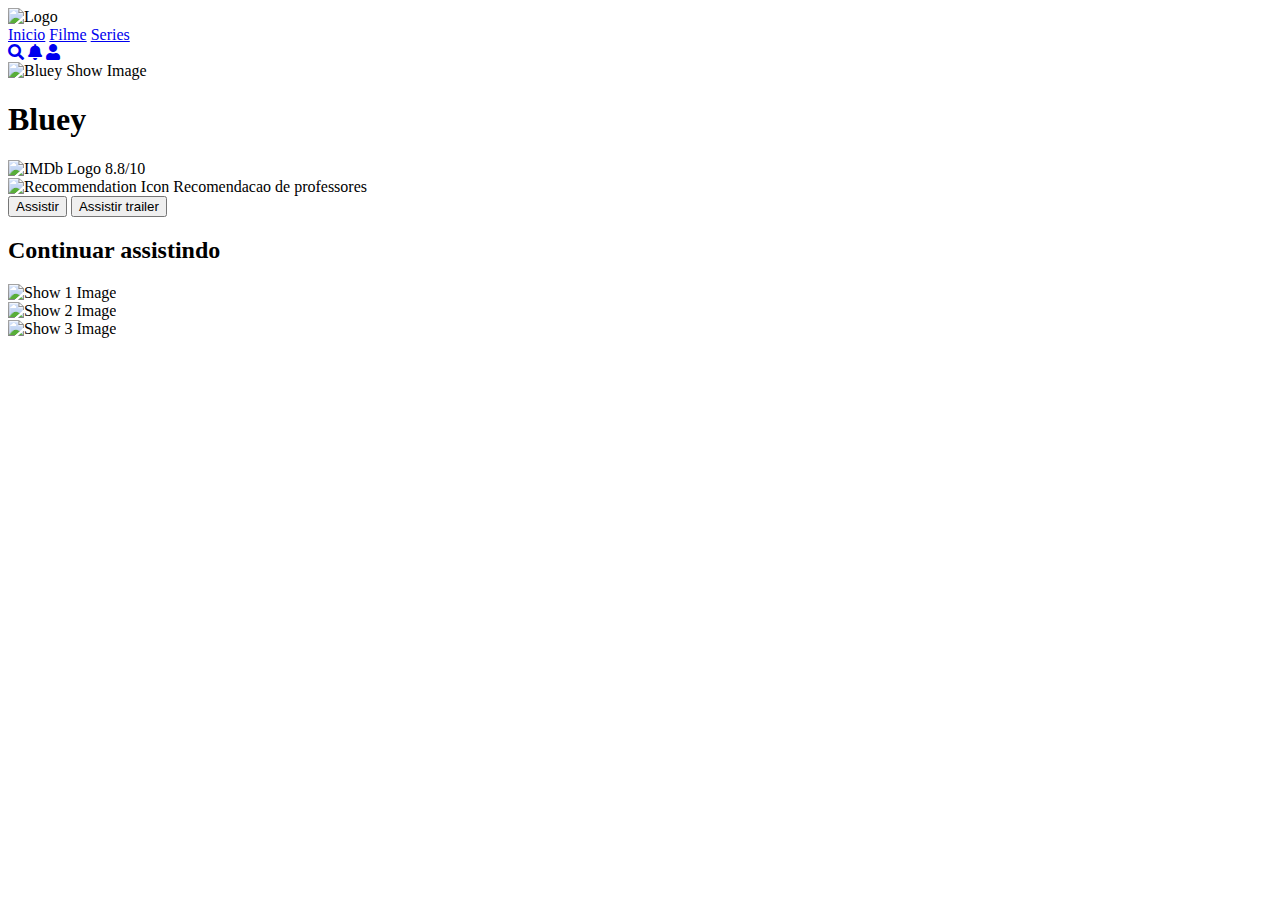
==== index.html @ e3199b13 "Add files via upload" ====
<!DOCTYPE html>
<html lang="en">
<head>
    <meta charset="UTF-8">
    <meta name="viewport" content="width=device-width, initial-scale=1.0">
    <title>Kids Show</title>
    <link href="https://cdnjs.cloudflare.com/ajax/libs/font-awesome/5.15.3/css/all.min.css" rel="stylesheet"/>
    <link rel="stylesheet" href="styles.css">
</head>
<body>
    <header class="header">
        <img alt="Logo" height="60"/>
        <nav>
            <a href="#">Inicio</a>
            <a href="#">Filme</a>
            <a href="#">Series</a>
        </nav>
        <div class="icons">
            <a href="#"><i class="fas fa-search"></i></a>
            <a href="#"><i class="fas fa-bell"></i></a>
            <a href="#"><i class="fas fa-user"></i></a>
        </div>
    </header>
    <div class="main-content">
        <div class="left">
            <img alt="Bluey Show Image" height="400" src="https://storage.googleapis.com/a1aa/image/Fa6wpsgVRzq9BJaNuf32CyEXwYSKhMB4gbWb3pEfNTUgG8rTA.jpg" width="600"/>
        </div>
        <div class="right">
            <h1>Bluey</h1>
            <div class="rating">
                <img alt="IMDb Logo" height="30" src="https://storage.googleapis.com/a1aa/image/03WsKkWgEMqnJpKOOACxRhzQWkKYOWmSoTBj7sTvJMroBf1JA.jpg" width="30"/>
                <span>8.8/10</span>
            </div>
            <div class="recommendation">
                <img alt="Recommendation Icon" height="30" src="https://storage.googleapis.com/a1aa/image/zqeJWKW37SVIAievhA9Ip0yUBqr1bmqDG39o66Cb9sNpG8rTA.jpg" width="30"/>
                <span>Recomendacao de professores</span>
            </div>
            <div class="buttons">
                <button>Assistir</button>
                <button>Assistir trailer</button>
            </div>
        </div>
    </div>
    <div class="continue-watching">
        <h2>Continuar assistindo</h2>
        <div class="shows">
            <div class="show">
                <img alt="Show 1 Image" height="200" src="https://storage.googleapis.com/a1aa/image/hV8EOsregvXpHibDI2A7wP2CYDGFKtVc0spMHXziL6rSDerTA.jpg" width="300"/>
            </div>
            <div class="show">
                <img alt="Show 2 Image" height="200" src="https://storage.googleapis.com/a1aa/image/kWpo1kLboFqgIZmWwJoG5e79xWadsCbkeTJn9nes7UFNN4XnA.jpg" width="300"/>
            </div>
            <div class="show">
                <img alt="Show 3 Image" height="200" src="https://storage.googleapis.com/a1aa/image/Prcd1t46JjIBClqFXpVgLltPOcM8s4e5R2e4YWssXROoG8rTA.jpg" width="300"/>
            </div>
        </div>
    </div>
</body>
</html>
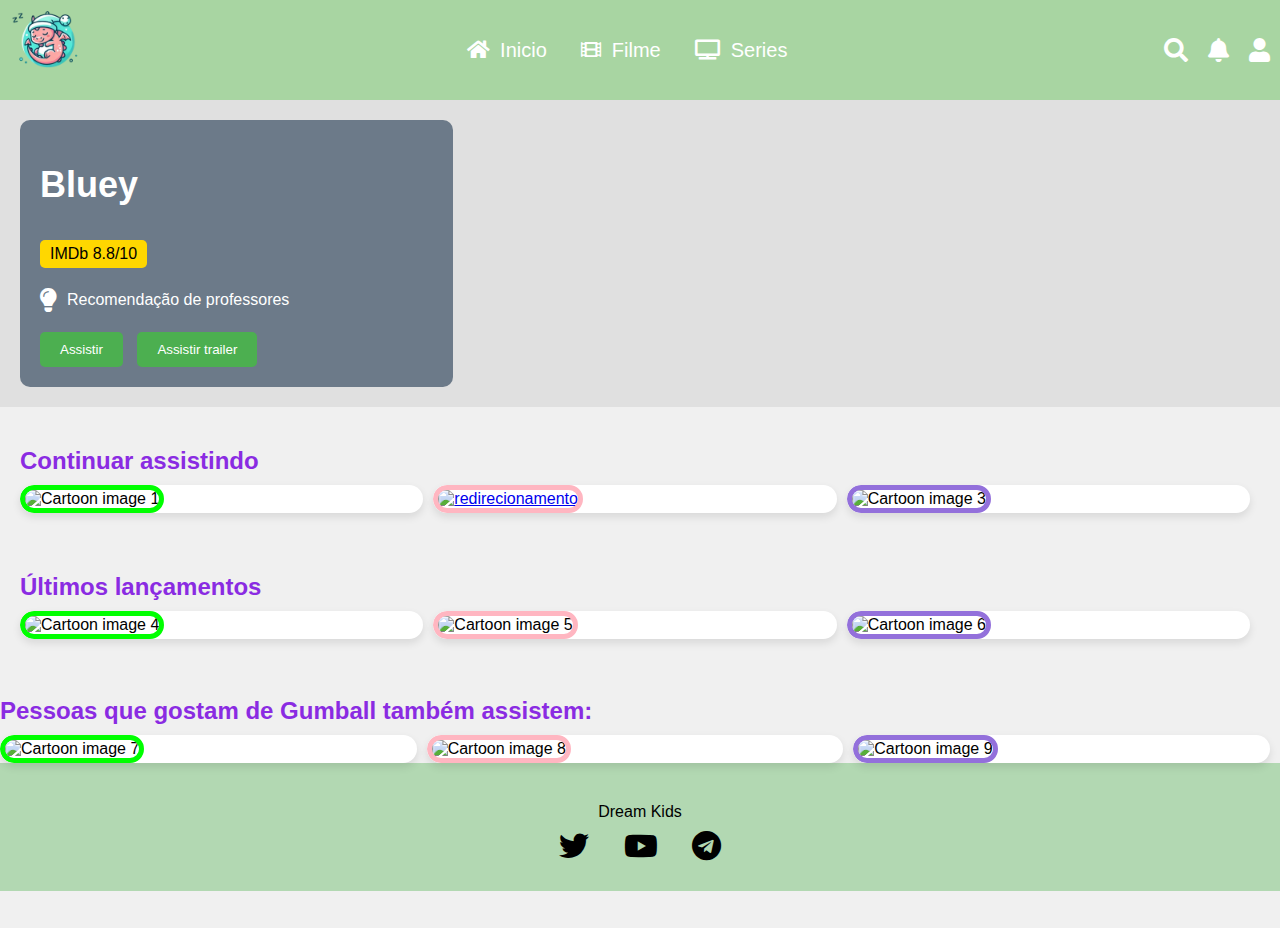
==== commit e6eefcf5: "update" ====
--- a/index.html
+++ b/index.html
@@ -1,59 +1,99 @@
-<!DOCTYPE html>
-<html lang="en">
+<!DOCTYPE html> 
+<html lang="pt-BR">
 <head>
-    <meta charset="UTF-8">
-    <meta name="viewport" content="width=device-width, initial-scale=1.0">
-    <title>Kids Show</title>
-    <link href="https://cdnjs.cloudflare.com/ajax/libs/font-awesome/5.15.3/css/all.min.css" rel="stylesheet"/>
-    <link rel="stylesheet" href="styles.css">
+  <meta charset="UTF-8">
+  <meta name="viewport" content="width=device-width, initial-scale=1.0">
+  <title>Bluey</title>
+  <link href="https://cdnjs.cloudflare.com/ajax/libs/font-awesome/5.15.3/css/all.min.css" rel="stylesheet">
+  <link rel="stylesheet" href="pg1.css">
 </head>
 <body>
-    <header class="header">
-        <img alt="Logo" height="60"/>
-        <nav>
-            <a href="#">Inicio</a>
-            <a href="#">Filme</a>
-            <a href="#">Series</a>
-        </nav>
-        <div class="icons">
-            <a href="#"><i class="fas fa-search"></i></a>
-            <a href="#"><i class="fas fa-bell"></i></a>
-            <a href="#"><i class="fas fa-user"></i></a>
-        </div>
-    </header>
-    <div class="main-content">
-        <div class="left">
-            <img alt="Bluey Show Image" height="400" src="https://storage.googleapis.com/a1aa/image/Fa6wpsgVRzq9BJaNuf32CyEXwYSKhMB4gbWb3pEfNTUgG8rTA.jpg" width="600"/>
-        </div>
-        <div class="right">
-            <h1>Bluey</h1>
-            <div class="rating">
-                <img alt="IMDb Logo" height="30" src="https://storage.googleapis.com/a1aa/image/03WsKkWgEMqnJpKOOACxRhzQWkKYOWmSoTBj7sTvJMroBf1JA.jpg" width="30"/>
-                <span>8.8/10</span>
+  <div class="header">
+    <img alt="Logo" src="logo.png" height="100" width="100">
+    <div class="nav">
+      <a href="index.html"><i class="fas fa-home"></i> Inicio</a>
+      <a href="#"><i class="fas fa-film"></i> Filme</a>
+      <a href="#"><i class="fas fa-tv"></i> Series</a>
+    </div>
+    <div class="icons">
+      <i class="fas fa-search"></i>
+      <a href="p4.html">
+      <i class="fas fa-bell"></i></a>
+      <a href="pg3.html">
+      <i class="fas fa-user"></i></a>
+    </div>
+  </div>
+  <div class="main-content">
+    <div class="left">
+      <h1>Bluey</h1>
+      <div class="rating">IMDb 8.8/10</div>
+      <div class="recommendation">
+        <i class="fas fa-lightbulb"></i>
+        <span>Recomendação de professores</span>
+      </div>
+      <div class="buttons">
+        <button>Assistir</button>
+        <button>Assistir trailer</button>
+      </div>
+    </div>
+    <div class="right"></div>
+  </div>
+
+
+ <link rel="stylesheet" href="styles.css">
+
+    <div class="section">
+        <h2>Continuar assistindo</h2>
+        <div class="row">
+            <div class="card green-border">
+                <img alt="Cartoon image 1" height="150" src="https://img.odcdn.com.br/cdn-cgi/image/width=1200,height=1200,fit=cover/wp-content/uploads/2021/02/gumball.jpg" width="300">
             </div>
-            <div class="recommendation">
-                <img alt="Recommendation Icon" height="30" src="https://storage.googleapis.com/a1aa/image/zqeJWKW37SVIAievhA9Ip0yUBqr1bmqDG39o66Cb9sNpG8rTA.jpg" width="30"/>
-                <span>Recomendacao de professores</span>
+            <div class="card pink-border">
+                <a href="pg2.html"><img alt="redirecionamento"
+                style= "height:150px"; src="https://encrypted-tbn3.gstatic.com/images?q=tbn:ANd9GcTnDc7M3EleSSwg1BhfEy-R4AfPMtGkyVF6-KgRwbARx0oXP7otJhuM_YZ9PtzKoDmjIwAUkC_rPwqBoq2PocSAC23rw9P6oiE0nLWk5A" width="300"><a></a>
             </div>
-            <div class="buttons">
-                <button>Assistir</button>
-                <button>Assistir trailer</button>
+            <div class="card purple-border">
+                <img alt="Cartoon image 3" height="150" src="https://encrypted-tbn0.gstatic.com/images?q=tbn:ANd9GcTaP6L_MSm0b23W8FSzBuKfc0rUXCJf0Sja2w&s" width="300">
             </div>
         </div>
     </div>
-    <div class="continue-watching">
-        <h2>Continuar assistindo</h2>
-        <div class="shows">
-            <div class="show">
-                <img alt="Show 1 Image" height="200" src="https://storage.googleapis.com/a1aa/image/hV8EOsregvXpHibDI2A7wP2CYDGFKtVc0spMHXziL6rSDerTA.jpg" width="300"/>
+    <div class="section">
+        <h2>Últimos lançamentos</h2>
+        <div class="row">
+            <div class="card green-border">
+                <img alt="Cartoon image 4" height="150" src="https://encrypted-tbn0.gstatic.com/images?q=tbn:ANd9GcS1KxzhMyS1r5212FIBni_I541wjEKT_GY-4Q&s" width="300">
             </div>
-            <div class="show">
-                <img alt="Show 2 Image" height="200" src="https://storage.googleapis.com/a1aa/image/kWpo1kLboFqgIZmWwJoG5e79xWadsCbkeTJn9nes7UFNN4XnA.jpg" width="300"/>
+            <div class="card pink-border">
+                <img alt="Cartoon image 5" height="150" src="https://blog.mooui.com.br/wp-content/uploads/2018/06/melhores-desenhos-infantis-2.jpg" width="300">
             </div>
-            <div class="show">
-                <img alt="Show 3 Image" height="200" src="https://storage.googleapis.com/a1aa/image/Prcd1t46JjIBClqFXpVgLltPOcM8s4e5R2e4YWssXROoG8rTA.jpg" width="300"/>
+            <div class="card purple-border">
+                <img alt="Cartoon image 6" height="150" src="https://pt.quizur.com/_image?href=https%3A%2F%2Fimg.quizur.com%2Ff%2Fimg64e7db5c8368b0.62845709.jpg%3FlastEdited%3D1692916577%3Fo%3Dfeed&w=250&h=300&f=webp" width="300">
             </div>
         </div>
     </div>
+    <di class="section">
+        <h2>Pessoas que gostam de Gumball também assistem:</h2>
+        <div class="row">
+            <div class="card green-border">
+                <img alt="Cartoon image 7" height="150" src="https://encrypted-tbn0.gstatic.com/images?q=tbn:ANd9GcSFTTW0LXffvO3Y3bWrSd0gRw8-4plMyUiszA&s" width="300">
+            </div>
+            <div class="card pink-border">
+                <img alt="Cartoon image 8" height="150" src="https://atlantidasc-prod.s3.amazonaws.com/wp-content/uploads/2023/12/image-61.png" width="300">
+            </div>
+            <div class="card purple-border">
+                <img alt="Cartoon image 9" height="150" src="https://miro.medium.com/v2/resize:fit:1400/0*NSh9l4y6n8BGsYqv." width="300">
+            </div>
+        </div>
+</div>
+</div>
+    <div class="footer">
+        <p>Dream Kids</p>
+        <div class="social-icons">
+            <i class="fab fa-twitter"></i>
+            <i class="fab fa-youtube"></i>
+            <i class="fab fa-telegram"></i>
+        </div>
+    </div>
+   
 </body>
 </html>
--- a/pg1.css
+++ b/pg1.css
@@ -0,0 +1,227 @@
+
+body { 
+    margin: 0;
+    font-family: Arial, sans-serif;
+    background-color: #f0f0f0;
+}
+
+.header {
+    background-color: #a8d5a2;
+    padding: 0px;
+    display: flex;
+    align-items: center;
+    justify-content: space-between;
+}
+
+
+.header .nav a {
+    margin: 0 15px;
+    text-decoration: none;
+    color: #ffffff;
+    font-size: 20px;
+}
+
+.header .nav a i {
+    margin-right: 5px;
+}
+
+.header .icons {
+    display: flex;
+    align-items: center;
+}
+
+.header .icons i {
+    margin: 0 10px;
+    font-size: 24px;
+    color: #ffffff;
+}
+
+.main-content {
+    display: flex;
+    background-color: #e0e0e0;
+    padding: 20px;
+}
+
+.main-content .left {
+    flex: 1;
+    background-color: #6c7a89;
+    padding: 20px;
+    color: white;
+    border-radius: 10px;
+    margin-right: 20px;
+}
+
+.main-content .left h1 {
+    font-size: 36px;
+}
+
+.main-content .left .rating {
+    background-color: #ffd700;
+    color: black;
+    padding: 5px 10px;
+    border-radius: 5px;
+    display: inline-block;
+    margin-top: 10px;
+}
+
+.main-content .left .recommendation {
+    margin-top: 20px;
+    display: flex;
+    align-items: center;
+}
+
+.main-content .left .recommendation i {
+    margin-right: 10px;
+    font-size: 24px;
+}
+
+.main-content .left .buttons {
+    margin-top: 20px;
+}
+
+.main-content .left .buttons button {
+    background-color: #4caf50;
+    color: white;
+    border: none;
+    padding: 10px 20px;
+    border-radius: 5px;
+    margin-right: 10px;
+    cursor: pointer;
+}
+
+.main-content .right {
+    flex: 2;
+    background-image: url('https://s2.glbimg.com/pRnfca_h9EHW3_k5LHIvx7dwo60=/e.glbimg.com/og/ed/f/original/2020/04/17/bluey1.jpg');
+    background-size: cover;
+    background-position: center;
+    border-radius: 10px;
+}
+
+
+.section {
+    padding: 20px;
+}
+
+.section h2 {
+    color: #8a2be2;
+    font-size: 24px;
+    margin-bottom: 10px;
+}
+
+.section .row {
+    display: flex;
+    flex-wrap: wrap;
+    gap: 10px;
+}
+
+.section .row .card {
+    background-color: #fff;
+    border-radius: 15px;
+    overflow: hidden;
+    width: calc(33.333% - 10px);
+    box-shadow: 0 4px 8px rgba(0, 0, 0, 0.1);
+}
+
+.section .row .card img {
+    width: 100%;
+    border-radius: 15px;
+}
+
+.green-border img {
+    border: 5px solid #00ff00;
+}
+
+.pink-border img {
+    border: 5px solid #ffb6c1;
+}
+
+.purple-border img {
+    border: 5px solid #9370db;
+}
+
+.section {
+    padding: 20px;
+}
+
+.section h2 {
+    color: #8a2be2;
+    font-size: 24px;
+    margin-bottom: 10px;
+}
+
+.section .row {
+    display: flex;
+    flex-wrap: wrap;
+    gap: 10px;
+}
+
+
+
+.section .row .card img {
+    width: 100%;
+    border-radius: 15px;
+}
+
+.green-border img {
+    border: 5px solid #00ff00;
+}
+
+.pink-border img {
+    border: 5px solid #ffb6c1;
+}
+
+.purple-border img {
+    border: 5px solid #9370db;
+}
+
+
+.section .row .card {
+    background-color: #fff;
+    border-radius: 15px;
+    overflow: hidden;
+    width: calc(33.333% - 10px);
+    box-shadow: 0 4px 8px rgba(0, 0, 0, 0.1);
+}
+
+.section .row .card img {
+    width: 100%;
+    border-radius: 15px;
+}
+
+.green-border img {
+    border: 5px solid #00ff00;
+}
+
+.pink-border img {
+    border: 5px solid #ffb6c1;
+}
+
+.purple-border img {
+    border: 5px solid #9370db;
+}
+
+
+
+    
+    .footer {
+        background-color: #b2d8b2;
+        padding: 30px;
+        text-align: center;
+        margin: auto;
+    }
+    
+    .footer p {
+        margin: 10px 0;
+    }
+    
+    .social-icons i {
+        font-size: 30px;
+        color: black;
+        margin: 0 15px;
+    }
+    
+
+
+
+
+
